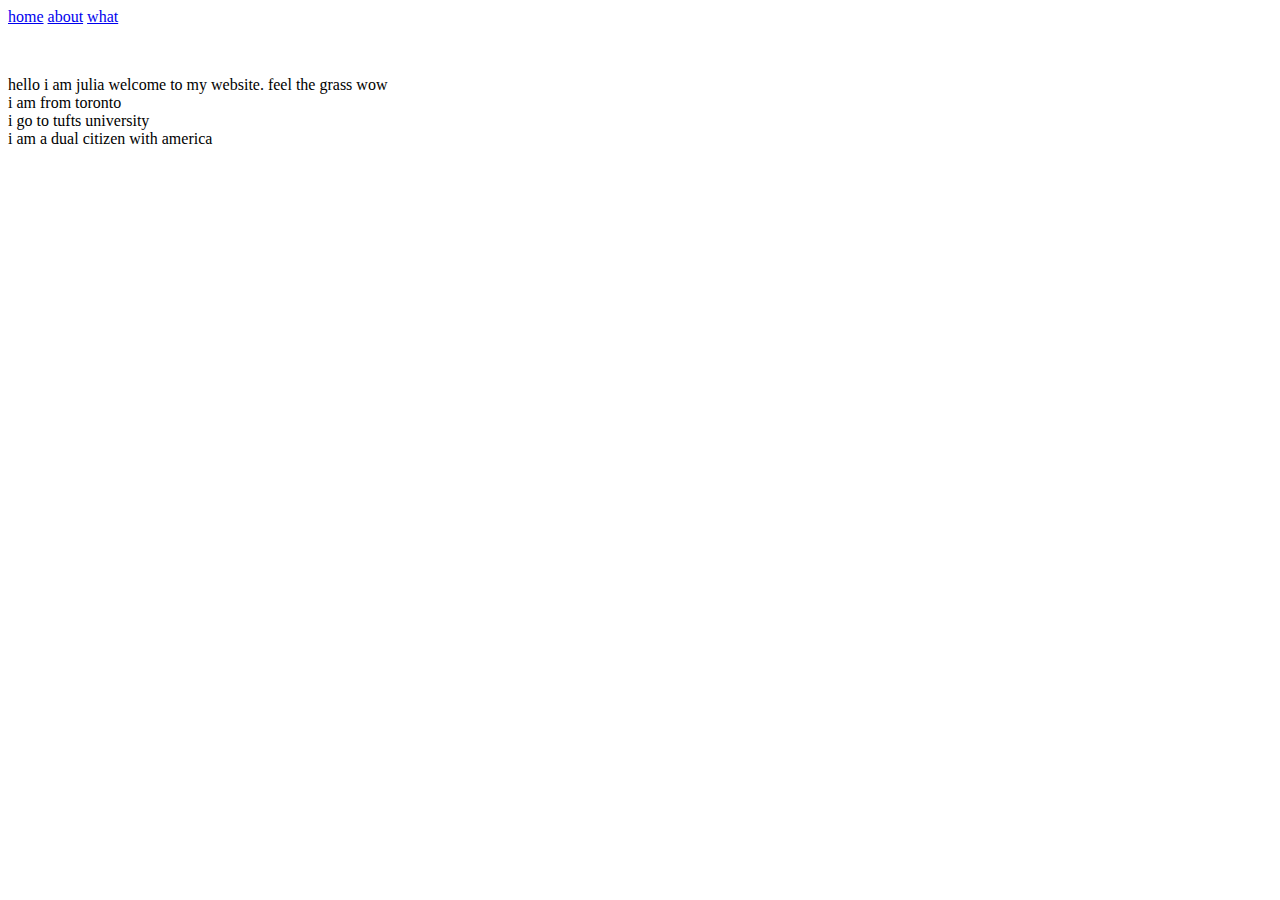
==== about.html @ 366cb534 "initial commit" ====
<html>
<head>
    <link rel="stylesheet" href="style.css">

    <title>about</title>
    <style>
        p{
            margin-top: 50px;
        }
    </style>
</head>

<body>
        <nav>
            <a href="home.html" id="nav_button">home</a>
            <a href="about.html" id="nav_button">about</a>
            <a href="what.html" id="nav_button">what</a>

        </nav>
    </div>

    <p>hello i am julia welcome to my website. feel the grass wow </br>
    i am from toronto </br>
    i go to tufts university <br>
    i am a dual citizen with america</a>
    </p>
        
    </body>
</html>
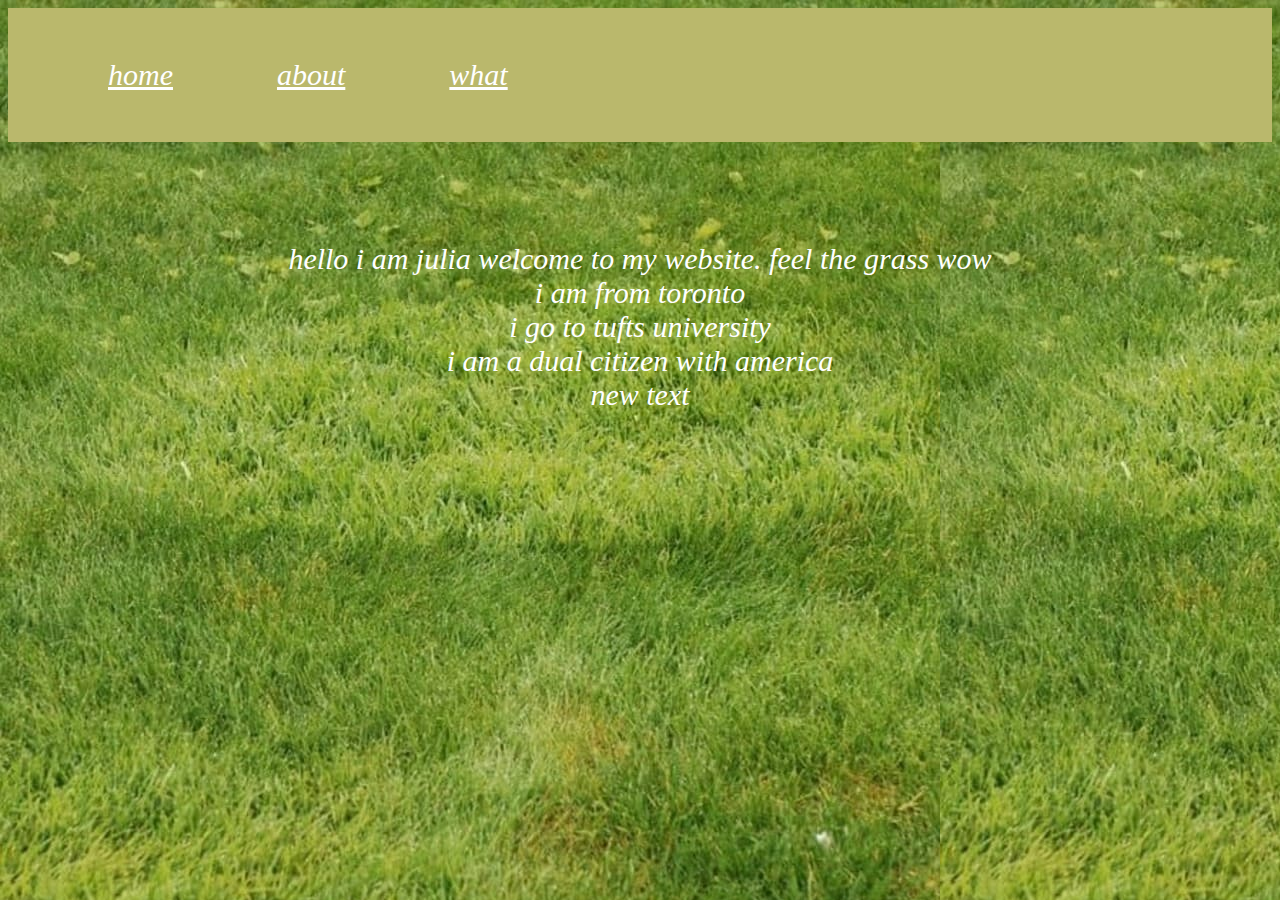
==== commit 9d4b5b62: "img files, new line" ====
--- a/about.html
+++ b/about.html
@@ -22,7 +22,8 @@
     <p>hello i am julia welcome to my website. feel the grass wow </br>
     i am from toronto </br>
     i go to tufts university <br>
-    i am a dual citizen with america</a>
+    i am a dual citizen with america<br>
+    new text</a>
     </p>
         
     </body>
--- a/style.css
+++ b/style.css
@@ -0,0 +1,41 @@
+a{
+    font-family:'Times New Roman';
+    text-align: center;
+    color: white;
+    margin-top: 100px;
+    font-style: italic;
+    font-size: 30px;
+    padding: 50px;
+    align-items: center;
+}
+p{
+    font-family:'Times New Roman';
+    text-align: center;
+    color: white;
+    margin-top: 100px;
+    font-style: italic;
+    font-size: 30px;
+    padding: 50px;
+    align-items: center;
+}
+#heading_div{
+    padding: 500px;
+}
+nav{
+    background-color: #BAB86C;
+    padding: 50px;
+}
+h3{
+    text-align: center;
+}
+
+.profile_div{
+    text-align: center;
+}
+.nav_button{
+
+    padding: 50px;
+}
+body{
+    background-image: url("grass.jpg");
+}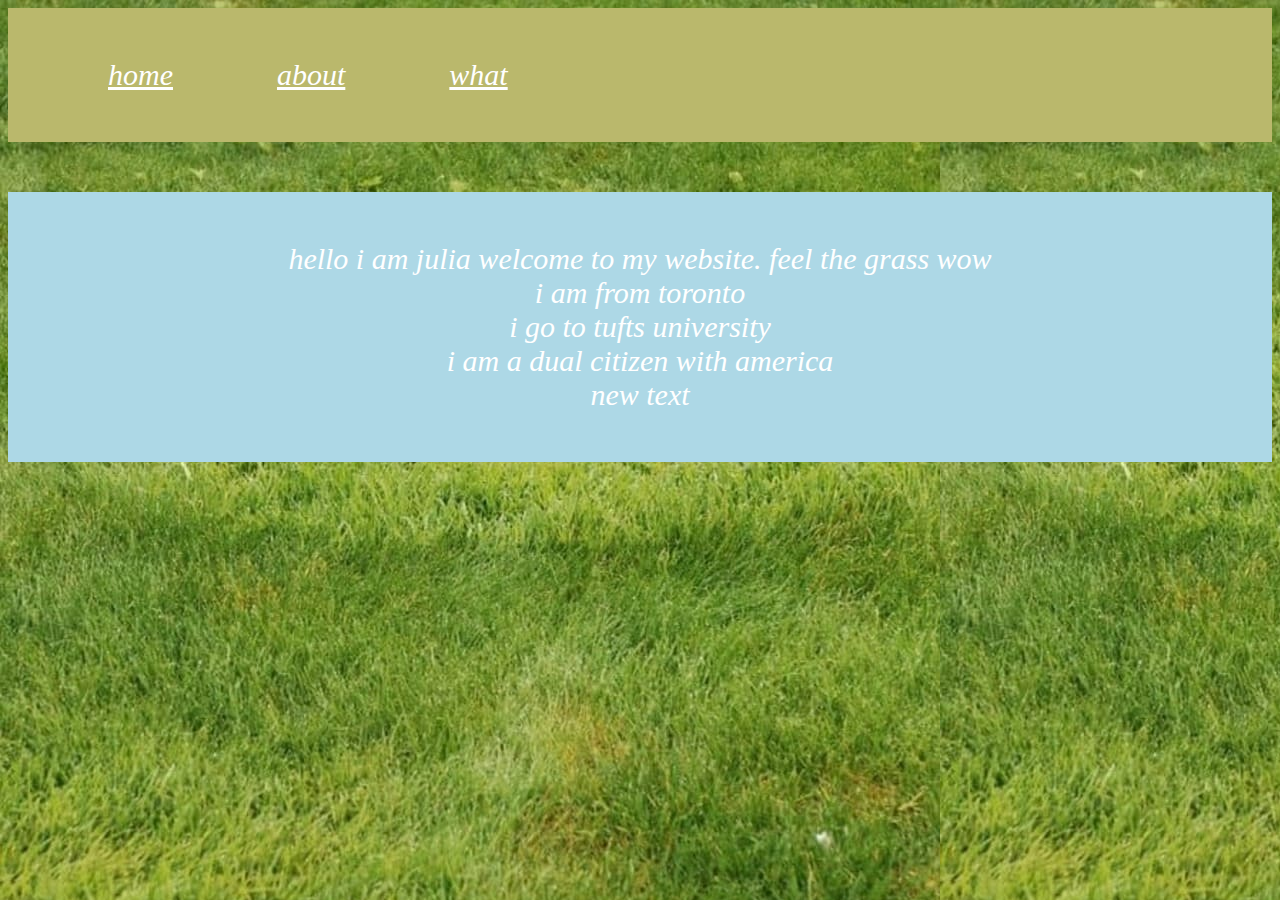
==== commit b4ad8a98: "bcg clr" ====
--- a/about.html
+++ b/about.html
@@ -5,6 +5,7 @@
     <title>about</title>
     <style>
         p{
+            background-color: lightblue;
             margin-top: 50px;
         }
     </style>
@@ -23,7 +24,7 @@
     i am from toronto </br>
     i go to tufts university <br>
     i am a dual citizen with america<br>
-    new text</a>
+    new text
     </p>
         
     </body>
